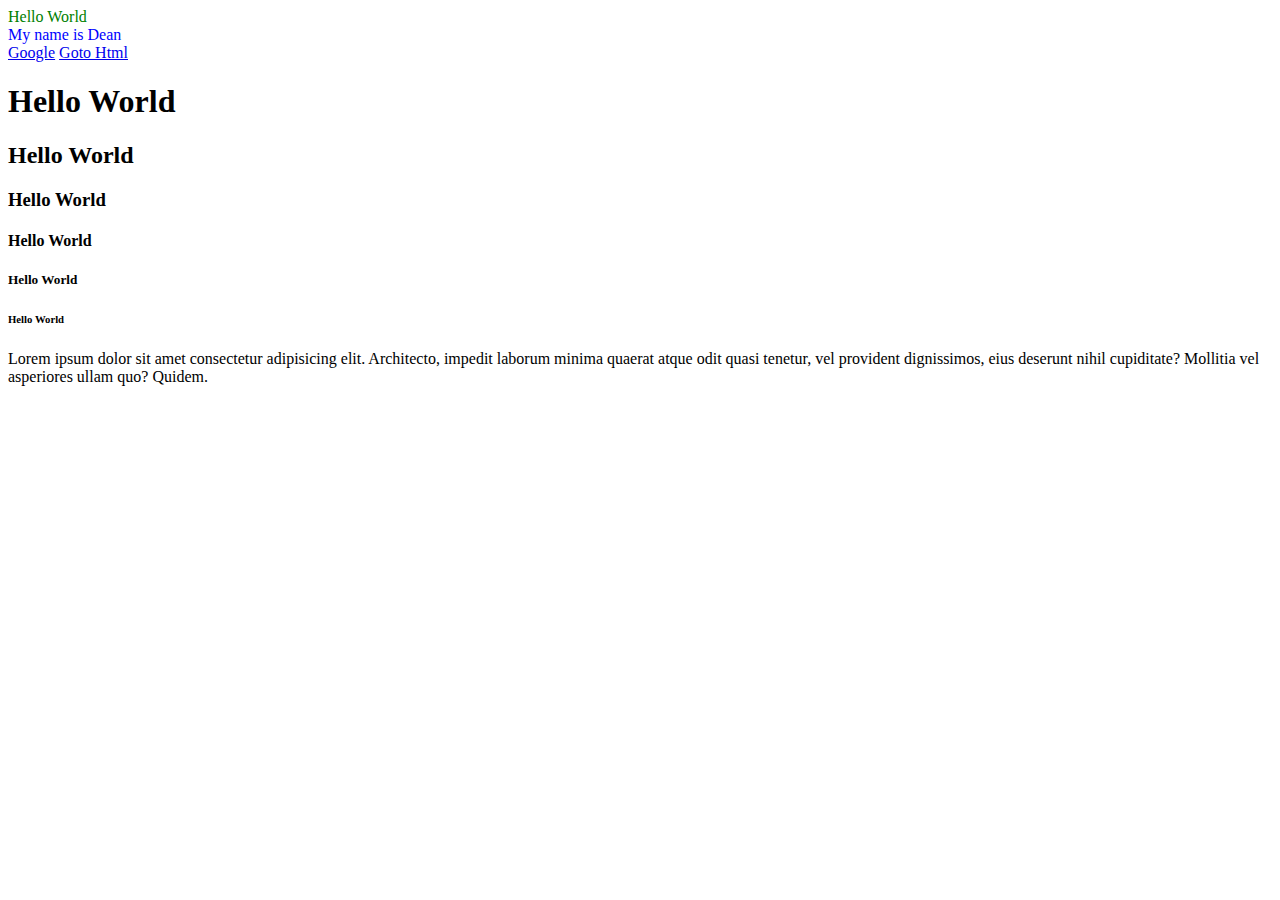
==== index.html @ f70cfaa2 "first commit" ====
<!DOCTYPE html>
<html lang="en">

<head>
    <meta charset="UTF-8">
    <meta http-equiv="X-UA-Compatible" content="IE=edge">
    <meta name="viewport" content="width=device-width, initial-scale=1.0">
    <link rel="stylesheet" href="style.css">
    <title>First Demo</title>
</head>

<body>
    <!-- Html tag 块 -->
    <div id="div1">
        Hello World
    </div>

    <div id="div2">
        My name is Dean
    </div>

    <a href="https://www.google.com.au" target="_blank">Google</a>

    <a href="goto.html">Goto Html</a>
    <h1>Hello World</h1>
    <h2>Hello World</h2>
    <h3>Hello World</h3>
    <h4>Hello World</h4>
    <h5>Hello World</h5>
    <h6>Hello World</h6>
    
    <p>Lorem ipsum dolor sit amet consectetur adipisicing elit. Architecto, impedit laborum minima quaerat atque odit quasi tenetur, vel provident dignissimos, eius deserunt nihil cupiditate? Mollitia vel asperiores ullam quo? Quidem. </p>


    <script src="/script.js"></script>

</body>

</html>
---- style.css ----
div {
    color: red;
}

#div1 {
    color: green;
}

#div2 {
    color: blue;
}
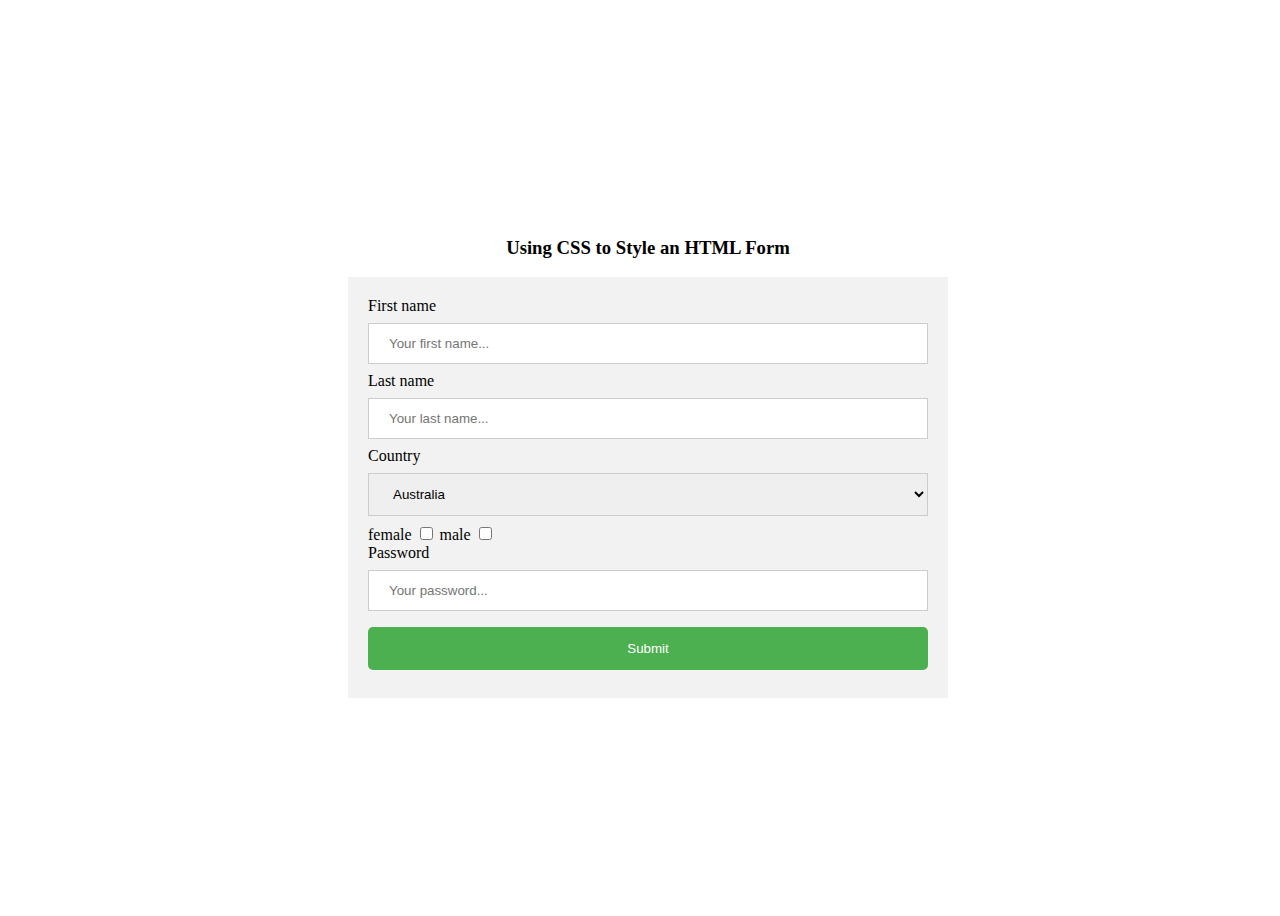
==== commit 350fd6fe: "second commit" ====
--- a/index.html
+++ b/index.html
@@ -10,8 +10,7 @@
 </head>
 
 <body>
-    <!-- Html tag 块 -->
-    <div id="div1">
+    <!-- <div id="div1">
         Hello World
     </div>
 
@@ -21,18 +20,67 @@
 
     <a href="https://www.google.com.au" target="_blank">Google</a>
 
-    <a href="goto.html">Goto Html</a>
-    <h1>Hello World</h1>
-    <h2>Hello World</h2>
-    <h3>Hello World</h3>
-    <h4>Hello World</h4>
-    <h5>Hello World</h5>
-    <h6>Hello World</h6>
-    
-    <p>Lorem ipsum dolor sit amet consectetur adipisicing elit. Architecto, impedit laborum minima quaerat atque odit quasi tenetur, vel provident dignissimos, eius deserunt nihil cupiditate? Mollitia vel asperiores ullam quo? Quidem. </p>
+    <a href="goto.html">Goto Html</a> -->
 
+    <!-- <table id="mytable" class="mytable_class">
+        <thead>
+            <tr>
+                <th colspan="2">Expenses</th>
+            </tr>
+            <tr>
+                <th>Category</th>
+                <th>Amout</th>
+            </tr>
+        </thead>
+        <tbody>
+            <tr>
+                <td>Marketing</td>
+                <td>$200</td>
+            </tr>
+            <tr>
+                <td>Accounting</td>
+                <td>$600</td>
+            </tr>
+        </tbody>
+        <tfoot>
+            <tr>
+                <th>Total</th>
+                <th>$800</th>
+            </tr>
+        </tfoot>
+    </table> -->
 
-    <script src="/script.js"></script>
+    <h3>Using CSS to Style an HTML Form</h3>
+
+    <section>
+        <form action="#">
+            <label for="fname">First name</label>
+            <input id="fname" type="text" name="firstName" placeholder="Your first name...">
+
+            <label for="lname">Last name</label>
+            <input id="lname" type="text" name="lastName" placeholder="Your last name...">
+
+            <label for="country">Country</label>
+            <select name="country" id="country">
+                <option value="australia">Australia</option>
+                <option value="china">China</option>
+                <option value="usa">USA</option>
+                <option value="canada">Canada</option>
+            </select>
+
+            <label for="female">female</label>
+            <input type="checkbox" id="female">
+            <label for="male">male</label>
+            <input type="checkbox" id="male">
+            <br>
+
+            <label for="pwd">Password</label>
+            <input type="password" id="pwd" name="myPassword" placeholder="Your password...">
+            <input type="submit" value="Submit">
+        </form>
+    </section>
+
+    <!-- <script src="/script.js"></script> -->
 
 </body>
 
--- a/style.css
+++ b/style.css
@@ -8,4 +8,57 @@
 
 #div2 {
     color: blue;
+}
+
+table,
+th,
+td {
+    border: 0.5px solid gray;
+    border-collapse: collapse;
+}
+
+.mytable_class {
+    background-color: rgba(255, 166, 0, 0.578);
+}
+
+* {
+    box-sizing: border-box;
+}
+
+body {
+    width: 100vw;
+    height: 100vh;
+    display: flex;
+    flex-direction: column;
+    align-items: center;
+    justify-content: center;
+}
+
+section {
+    width: 50%;
+    min-width: 300px;
+    max-width: 600px;
+    background-color: #f2f2f2;
+    padding: 20px;
+}
+
+input[type=text],
+input[type=password],
+select {
+    width: 100%;
+    padding: 12px 20px;
+    margin: 8px 0;
+    display: inline-block;
+    border: 1px solid #ccc;
+}
+
+input[type=submit] {
+    width: 100%;
+    background-color: #4caf50;
+    color: white;
+    padding: 14px 20px;
+    margin: 8px 0;
+    border: none;
+    border-radius: 5px;
+    cursor: pointer;
 }